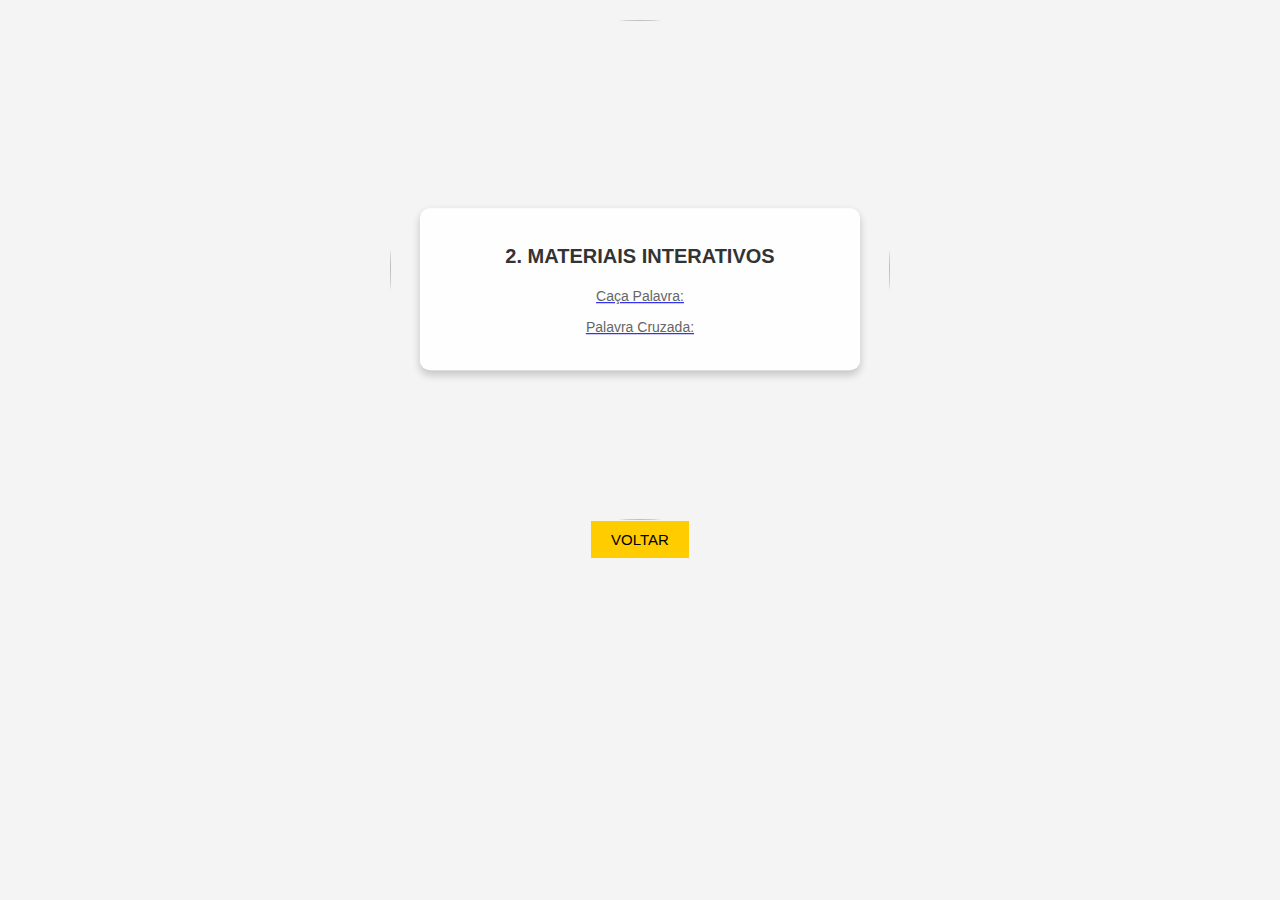
==== Jogar.html @ ba5c7bac "Add files via upload" ====
<!DOCTYPE html>
<html lang="pt-BR">
<head>
    <meta charset="UTF-8">
    <meta name="viewport" content="width=device-width, initial-scale=1.0">
    <title>Materiais Interativos</title>
    <link rel="stylesheet" href="styleMaterialnterativo.css">
</head>
<body>
    <div class="container">
        <div class="background">
            <div class="circle">
                <img src="background.jpg" alt="" class="circle-image">
            </div>
        </div>
        <div class="content">
            <h2>2. MATERIAIS INTERATIVOS</h2>
            <form>
                <div class="input-group">
                    <a href="https://h5p.org/node/1502325" target="_blank"><label for="palavra-cruzada">Caça Palavra:</label></a>
                </div>
                <div class="input-group">
                    <a href="https://h5p.org/node/1486995" target="_blank"><label for="caca-palavra">Palavra Cruzada:</label></a>
                </div>
            </form>
        </div>
        <a href="MateriaInterativo.html"><button class="advance-button">VOLTAR</button></a></div>
    </div>
</body>
</html>
---- styleMaterialnterativo.css ----
body {
    width: 100%;
    background-position: center;
    background-image: url(img/image\ 106.png);
    margin: 0;
    font-family: Arial, sans-serif;
    background-color: #f4f4f4;
}

.container {
    position: relative;
    text-align: center;
    padding: 20px;
}

.background {
    position: relative;
    width: 100%;
    max-width: 500px;
    margin: 0 auto;
}

.circle {
    position: relative;
    overflow: hidden;
    border-radius: 50%;
    width: 100%;
    padding-top: 100%; 
}

.circle-image {
    position: absolute;
    top: 0;
    left: 0;
    width: 100%;
    height: 100%;
    object-fit: cover;
}

.content {
    position: absolute;
    top: 50%;
    left: 50%;
    transform: translate(-50%, -50%);
    background: rgba(255, 255, 255, 0.9);
    padding: 20px;
    border-radius: 10px;
    box-shadow: 0 4px 8px rgba(0, 0, 0, 0.2);
    width: 80%;
    max-width: 400px;
}

h2 {
    font-size: 20px;
    color: #333;
    margin-bottom: 20px;
}

.input-group {
    margin-bottom: 15px;
}

label {
    display: block;
    font-size: 14px;
    color: #666;
    margin-bottom: 5px;
}

input {
    width: 100%;
    padding: 8px;
    border: 1px solid #ccc;
    border-radius: 5px;
    font-size: 14px;
}

.voltar {
    display: block;
    margin: 20px auto;
    color: #007BFF;
    font-size: 14px;
    text-decoration: none;
}

.voltar:hover {
    text-decoration: underline;
}

.footer-icons {
    position: absolute;
    bottom: 20px;
    left: 50%;
    transform: translateX(-50%);
    display: flex;
    gap: 10px;
}

.footer-icons a img {
    width: 30px;
    height: 30px;
}

.advance-button {
    background-color: #ffcc00;
    border: none;
    padding: 10px 20px;
    font-size: 15px;
    margin-top: 1px;
    cursor: pointer;
}
.advance-button:hover {
    background-color: #e6b800;
}


.start-button {
    font-family: 'Courier New', Courier, monospace;
    font-size: 20px;
    font-weight: bold;
    text-align: center;
    color: #4d0c13;
    background: linear-gradient(180deg, #ff5c80, #e6164e);
    border: 4px solid #82002a;
    border-radius: 8px;
    padding: 10px 40px;
    position: relative;
    box-shadow: 0px 4px 0px #82002a;
    cursor: pointer;
    display: inline-block;
  }

  .start-button:active {
    box-shadow: 0px 2px 0px #82002a;
    transform: translateY(2px);
  }

  .start-button::before {
    content: "";
    position: absolute;
    top: -4px;
    left: -4px;
    right: -4px;
    bottom: -4px;
    background: #ff8fa0;
    z-index: -1;
    border-radius: 8px;
  }
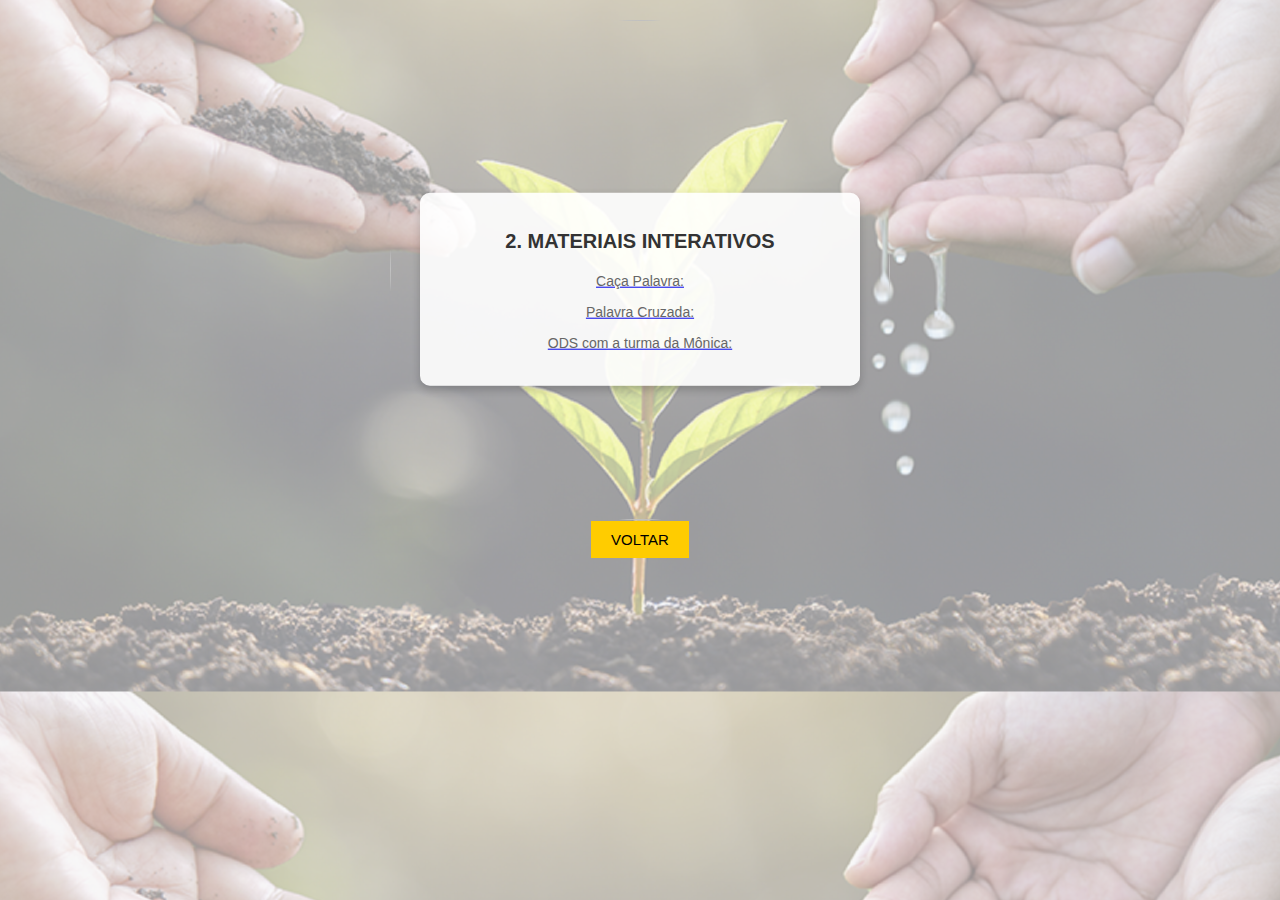
==== commit 3942f5ed: "." ====
--- a/Jogar.html
+++ b/Jogar.html
@@ -22,6 +22,9 @@
                 <div class="input-group">
                     <a href="https://h5p.org/node/1486995" target="_blank"><label for="caca-palavra">Palavra Cruzada:</label></a>
                 </div>
+                <div class="input-group">
+                    <a href="https://h5p.org/node/1513005" target="_blank"><label for="caca-palavra">ODS com a turma da Mônica:</label></a>
+                </div>
             </form>
         </div>
         <a href="MateriaInterativo.html"><button class="advance-button">VOLTAR</button></a></div>
